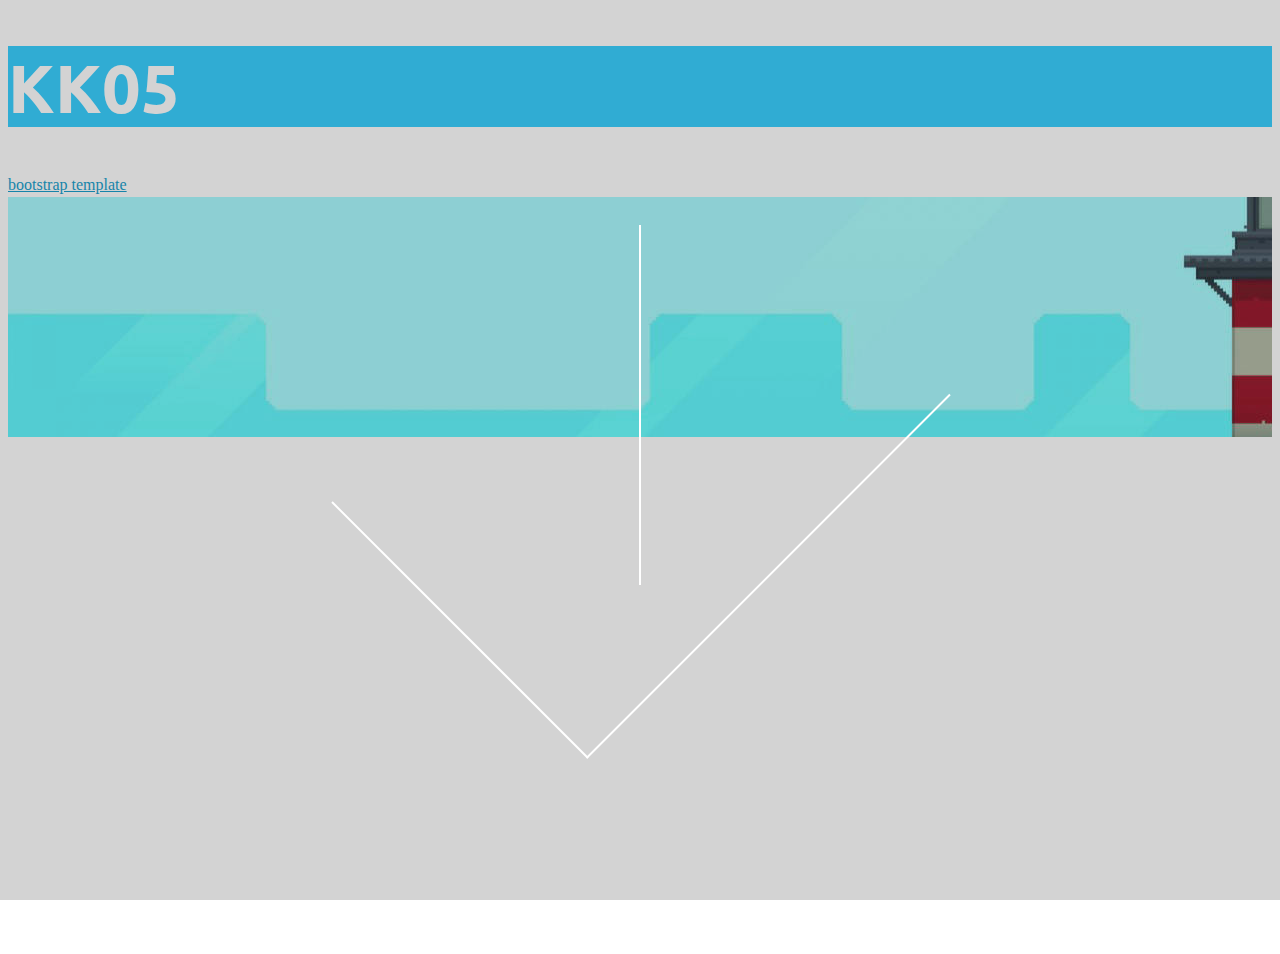
==== index.html @ 05d71221 "Upload #2" ====
<!DOCTYPE html>
<html >
<head>
  <!-- Site made with Mobirise Website Builder v4.7.2, https://mobirise.com -->
  <meta charset="UTF-8">
  <meta http-equiv="X-UA-Compatible" content="IE=edge">
  <meta name="generator" content="Mobirise v4.7.2, mobirise.com">
  <meta name="viewport" content="width=device-width, initial-scale=1, minimum-scale=1">
  <link rel="shortcut icon" href="assets/images/log2o-128x136.png" type="image/x-icon">
  <meta name="description" content="">
  <title>KK05</title>
  <link rel="stylesheet" href="assets/web/assets/mobirise-icons/mobirise-icons.css">
  <link rel="stylesheet" href="assets/tether/tether.min.css">
  <link rel="stylesheet" href="assets/bootstrap/css/bootstrap.min.css">
  <link rel="stylesheet" href="assets/bootstrap/css/bootstrap-grid.min.css">
  <link rel="stylesheet" href="assets/bootstrap/css/bootstrap-reboot.min.css">
  <link rel="stylesheet" href="assets/soundcloud-plugin/style.css">
  <link rel="stylesheet" href="assets/animatecss/animate.min.css">
  <link rel="stylesheet" href="assets/theme/css/style.css">
  <link rel="stylesheet" href="assets/mobirise/css/mbr-additional.css" type="text/css">
  
  
  
</head>
<body>
  <section class="cid-qRLDX5svX6 mbr-fullscreen mbr-parallax-background" id="header2-1">

    

    

    <div class="container align-center">
        <div class="row justify-content-md-center">
            <div class="mbr-white col-md-10">
                <h1 class="mbr-section-title mbr-bold pb-3 mbr-fonts-style display-1">
                    KK05</h1>
                
                
                
            </div>
        </div>
    </div>
    <div class="mbr-arrow hidden-sm-down" aria-hidden="true">
        <a href="#next">
            <i class="mbri-down mbr-iconfont"></i>
        </a>
    </div>
</section>

<section class="engine"><a href="https://mobirise.me/r">bootstrap template</a></section><section class="countdown1 cid-qRLG1zCrWE" id="countdown1-4">
    
    
    <div class="mbr-overlay" style="opacity: 0.2; background-color: rgb(35, 35, 35);">
    </div>
    <div class="container ">
        
        
        
    </div>
    <div class="container countdown-cont align-center">
        <div class="daysCountdown" title="Dni"></div>
        <div class="hoursCountdown" title="Hours"></div> 
        <div class="minutesCountdown" title="Minutes"></div> 
        <div class="secondsCountdown" title="Seconds"></div>
        <div class="countdown pt-5 mt-2" data-due-date="2018/07/10"> 
        </div>
    </div>
</section>


  <script src="assets/web/assets/jquery/jquery.min.js"></script>
  <script src="assets/popper/popper.min.js"></script>
  <script src="assets/tether/tether.min.js"></script>
  <script src="assets/bootstrap/js/bootstrap.min.js"></script>
  <script src="assets/smoothscroll/smooth-scroll.js"></script>
  <script src="assets/parallax/jarallax.min.js"></script>
  <script src="assets/viewportchecker/jquery.viewportchecker.js"></script>
  <script src="assets/countdown/jquery.countdown.min.js"></script>
  <script src="assets/theme/js/script.js"></script>
  
  
 <div id="scrollToTop" class="scrollToTop mbr-arrow-up"><a style="text-align: center;"><i></i></a></div>
    <input name="animation" type="hidden">
  </body>
</html>
---- assets/mobirise/css/mbr-additional.css ----
@import url(https://fonts.googleapis.com/css?family=Ubuntu:300,300i,400,400i,500,500i,700,700i);
@import url(https://fonts.googleapis.com/css?family=Rubik:300,300i,400,400i,500,500i,700,700i,900,900i);





body {
  font-style: normal;
  line-height: 1.5;
}
.mbr-section-title {
  font-style: normal;
  line-height: 1.2;
}
.mbr-section-subtitle {
  line-height: 1.3;
}
.mbr-text {
  font-style: normal;
  line-height: 1.6;
}
.display-1 {
  font-family: 'Ubuntu', sans-serif;
  font-size: 4.25rem;
}
.display-1 > .mbr-iconfont {
  font-size: 6.8rem;
}
.display-2 {
  font-family: 'Rubik', sans-serif;
  font-size: 3rem;
}
.display-2 > .mbr-iconfont {
  font-size: 4.8rem;
}
.display-4 {
  font-family: 'Rubik', sans-serif;
  font-size: 1rem;
}
.display-4 > .mbr-iconfont {
  font-size: 1.6rem;
}
.display-5 {
  font-family: 'Rubik', sans-serif;
  font-size: 1.5rem;
}
.display-5 > .mbr-iconfont {
  font-size: 2.4rem;
}
.display-7 {
  font-family: 'Rubik', sans-serif;
  font-size: 1rem;
}
.display-7 > .mbr-iconfont {
  font-size: 1.6rem;
}
/* ---- Fluid typography for mobile devices ---- */
/* 1.4 - font scale ratio ( bootstrap == 1.42857 ) */
/* 100vw - current viewport width */
/* (48 - 20)  48 == 48rem == 768px, 20 == 20rem == 320px(minimal supported viewport) */
/* 0.65 - min scale variable, may vary */
@media (max-width: 768px) {
  .display-1 {
    font-size: 3.4rem;
    font-size: calc( 2.1374999999999997rem + (4.25 - 2.1374999999999997) * ((100vw - 20rem) / (48 - 20)));
    line-height: calc( 1.4 * (2.1374999999999997rem + (4.25 - 2.1374999999999997) * ((100vw - 20rem) / (48 - 20))));
  }
  .display-2 {
    font-size: 2.4rem;
    font-size: calc( 1.7rem + (3 - 1.7) * ((100vw - 20rem) / (48 - 20)));
    line-height: calc( 1.4 * (1.7rem + (3 - 1.7) * ((100vw - 20rem) / (48 - 20))));
  }
  .display-4 {
    font-size: 0.8rem;
    font-size: calc( 1rem + (1 - 1) * ((100vw - 20rem) / (48 - 20)));
    line-height: calc( 1.4 * (1rem + (1 - 1) * ((100vw - 20rem) / (48 - 20))));
  }
  .display-5 {
    font-size: 1.2rem;
    font-size: calc( 1.175rem + (1.5 - 1.175) * ((100vw - 20rem) / (48 - 20)));
    line-height: calc( 1.4 * (1.175rem + (1.5 - 1.175) * ((100vw - 20rem) / (48 - 20))));
  }
}
/* Buttons */
.btn {
  font-weight: 500;
  border-width: 2px;
  font-style: normal;
  letter-spacing: 1px;
  margin: .4rem .8rem;
  white-space: normal;
  -webkit-transition: all 0.3s ease-in-out;
  -moz-transition: all 0.3s ease-in-out;
  transition: all 0.3s ease-in-out;
  padding: 1rem 3rem;
  border-radius: 3px;
  display: inline-flex;
  align-items: center;
  justify-content: center;
  word-break: break-word;
}
.btn-sm {
  font-weight: 500;
  letter-spacing: 1px;
  -webkit-transition: all 0.3s ease-in-out;
  -moz-transition: all 0.3s ease-in-out;
  transition: all 0.3s ease-in-out;
  padding: 0.6rem 1.5rem;
  border-radius: 3px;
}
.btn-md {
  font-weight: 500;
  letter-spacing: 1px;
  margin: .4rem .8rem !important;
  -webkit-transition: all 0.3s ease-in-out;
  -moz-transition: all 0.3s ease-in-out;
  transition: all 0.3s ease-in-out;
  padding: 1rem 3rem;
  border-radius: 3px;
}
.btn-lg {
  font-weight: 500;
  letter-spacing: 1px;
  margin: .4rem .8rem !important;
  -webkit-transition: all 0.3s ease-in-out;
  -moz-transition: all 0.3s ease-in-out;
  transition: all 0.3s ease-in-out;
  padding: 1.2rem 3.2rem;
  border-radius: 3px;
}
.bg-primary {
  background-color: #149dcc !important;
}
.bg-success {
  background-color: #f7ed4a !important;
}
.bg-info {
  background-color: #82786e !important;
}
.bg-warning {
  background-color: #879a9f !important;
}
.bg-danger {
  background-color: #b1a374 !important;
}
.btn-primary,
.btn-primary:active {
  background-color: #149dcc !important;
  border-color: #149dcc !important;
  color: #ffffff !important;
}
.btn-primary:hover,
.btn-primary:focus,
.btn-primary.focus,
.btn-primary.active {
  color: #ffffff !important;
  background-color: #0d6786 !important;
  border-color: #0d6786 !important;
}
.btn-primary.disabled,
.btn-primary:disabled {
  color: #ffffff !important;
  background-color: #0d6786 !important;
  border-color: #0d6786 !important;
}
.btn-secondary,
.btn-secondary:active {
  background-color: #ff3366 !important;
  border-color: #ff3366 !important;
  color: #ffffff !important;
}
.btn-secondary:hover,
.btn-secondary:focus,
.btn-secondary.focus,
.btn-secondary.active {
  color: #ffffff !important;
  background-color: #e50039 !important;
  border-color: #e50039 !important;
}
.btn-secondary.disabled,
.btn-secondary:disabled {
  color: #ffffff !important;
  background-color: #e50039 !important;
  border-color: #e50039 !important;
}
.btn-info,
.btn-info:active {
  background-color: #82786e !important;
  border-color: #82786e !important;
  color: #ffffff !important;
}
.btn-info:hover,
.btn-info:focus,
.btn-info.focus,
.btn-info.active {
  color: #ffffff !important;
  background-color: #59524b !important;
  border-color: #59524b !important;
}
.btn-info.disabled,
.btn-info:disabled {
  color: #ffffff !important;
  background-color: #59524b !important;
  border-color: #59524b !important;
}
.btn-success,
.btn-success:active {
  background-color: #f7ed4a !important;
  border-color: #f7ed4a !important;
  color: #3f3c03 !important;
}
.btn-success:hover,
.btn-success:focus,
.btn-success.focus,
.btn-success.active {
  color: #3f3c03 !important;
  background-color: #eadd0a !important;
  border-color: #eadd0a !important;
}
.btn-success.disabled,
.btn-success:disabled {
  color: #3f3c03 !important;
  background-color: #eadd0a !important;
  border-color: #eadd0a !important;
}
.btn-warning,
.btn-warning:active {
  background-color: #879a9f !important;
  border-color: #879a9f !important;
  color: #ffffff !important;
}
.btn-warning:hover,
.btn-warning:focus,
.btn-warning.focus,
.btn-warning.active {
  color: #ffffff !important;
  background-color: #617479 !important;
  border-color: #617479 !important;
}
.btn-warning.disabled,
.btn-warning:disabled {
  color: #ffffff !important;
  background-color: #617479 !important;
  border-color: #617479 !important;
}
.btn-danger,
.btn-danger:active {
  background-color: #b1a374 !important;
  border-color: #b1a374 !important;
  color: #ffffff !important;
}
.btn-danger:hover,
.btn-danger:focus,
.btn-danger.focus,
.btn-danger.active {
  color: #ffffff !important;
  background-color: #8b7d4e !important;
  border-color: #8b7d4e !important;
}
.btn-danger.disabled,
.btn-danger:disabled {
  color: #ffffff !important;
  background-color: #8b7d4e !important;
  border-color: #8b7d4e !important;
}
.btn-white {
  color: #333333 !important;
}
.btn-white,
.btn-white:active {
  background-color: #ffffff !important;
  border-color: #ffffff !important;
  color: #808080 !important;
}
.btn-white:hover,
.btn-white:focus,
.btn-white.focus,
.btn-white.active {
  color: #808080 !important;
  background-color: #d9d9d9 !important;
  border-color: #d9d9d9 !important;
}
.btn-white.disabled,
.btn-white:disabled {
  color: #808080 !important;
  background-color: #d9d9d9 !important;
  border-color: #d9d9d9 !important;
}
.btn-black,
.btn-black:active {
  background-color: #333333 !important;
  border-color: #333333 !important;
  color: #ffffff !important;
}
.btn-black:hover,
.btn-black:focus,
.btn-black.focus,
.btn-black.active {
  color: #ffffff !important;
  background-color: #0d0d0d !important;
  border-color: #0d0d0d !important;
}
.btn-black.disabled,
.btn-black:disabled {
  color: #ffffff !important;
  background-color: #0d0d0d !important;
  border-color: #0d0d0d !important;
}
.btn-primary-outline,
.btn-primary-outline:active {
  background: none;
  border-color: #0b566f;
  color: #0b566f;
}
.btn-primary-outline:hover,
.btn-primary-outline:focus,
.btn-primary-outline.focus,
.btn-primary-outline.active {
  color: #ffffff;
  background-color: #149dcc;
  border-color: #149dcc;
}
.btn-primary-outline.disabled,
.btn-primary-outline:disabled {
  color: #ffffff !important;
  background-color: #149dcc !important;
  border-color: #149dcc !important;
}
.btn-secondary-outline,
.btn-secondary-outline:active {
  background: none;
  border-color: #cc0033;
  color: #cc0033;
}
.btn-secondary-outline:hover,
.btn-secondary-outline:focus,
.btn-secondary-outline.focus,
.btn-secondary-outline.active {
  color: #ffffff;
  background-color: #ff3366;
  border-color: #ff3366;
}
.btn-secondary-outline.disabled,
.btn-secondary-outline:disabled {
  color: #ffffff !important;
  background-color: #ff3366 !important;
  border-color: #ff3366 !important;
}
.btn-info-outline,
.btn-info-outline:active {
  background: none;
  border-color: #4b453f;
  color: #4b453f;
}
.btn-info-outline:hover,
.btn-info-outline:focus,
.btn-info-outline.focus,
.btn-info-outline.active {
  color: #ffffff;
  background-color: #82786e;
  border-color: #82786e;
}
.btn-info-outline.disabled,
.btn-info-outline:disabled {
  color: #ffffff !important;
  background-color: #82786e !important;
  border-color: #82786e !important;
}
.btn-success-outline,
.btn-success-outline:active {
  background: none;
  border-color: #d2c609;
  color: #d2c609;
}
.btn-success-outline:hover,
.btn-success-outline:focus,
.btn-success-outline.focus,
.btn-success-outline.active {
  color: #3f3c03;
  background-color: #f7ed4a;
  border-color: #f7ed4a;
}
.btn-success-outline.disabled,
.btn-success-outline:disabled {
  color: #3f3c03 !important;
  background-color: #f7ed4a !important;
  border-color: #f7ed4a !important;
}
.btn-warning-outline,
.btn-warning-outline:active {
  background: none;
  border-color: #55666b;
  color: #55666b;
}
.btn-warning-outline:hover,
.btn-warning-outline:focus,
.btn-warning-outline.focus,
.btn-warning-outline.active {
  color: #ffffff;
  background-color: #879a9f;
  border-color: #879a9f;
}
.btn-warning-outline.disabled,
.btn-warning-outline:disabled {
  color: #ffffff !important;
  background-color: #879a9f !important;
  border-color: #879a9f !important;
}
.btn-danger-outline,
.btn-danger-outline:active {
  background: none;
  border-color: #7a6e45;
  color: #7a6e45;
}
.btn-danger-outline:hover,
.btn-danger-outline:focus,
.btn-danger-outline.focus,
.btn-danger-outline.active {
  color: #ffffff;
  background-color: #b1a374;
  border-color: #b1a374;
}
.btn-danger-outline.disabled,
.btn-danger-outline:disabled {
  color: #ffffff !important;
  background-color: #b1a374 !important;
  border-color: #b1a374 !important;
}
.btn-black-outline,
.btn-black-outline:active {
  background: none;
  border-color: #000000;
  color: #000000;
}
.btn-black-outline:hover,
.btn-black-outline:focus,
.btn-black-outline.focus,
.btn-black-outline.active {
  color: #ffffff;
  background-color: #333333;
  border-color: #333333;
}
.btn-black-outline.disabled,
.btn-black-outline:disabled {
  color: #ffffff !important;
  background-color: #333333 !important;
  border-color: #333333 !important;
}
.btn-white-outline,
.btn-white-outline:active,
.btn-white-outline.active {
  background: none;
  border-color: #ffffff;
  color: #ffffff;
}
.btn-white-outline:hover,
.btn-white-outline:focus,
.btn-white-outline.focus {
  color: #333333;
  background-color: #ffffff;
  border-color: #ffffff;
}
.text-primary {
  color: #149dcc !important;
}
.text-secondary {
  color: #ff3366 !important;
}
.text-success {
  color: #f7ed4a !important;
}
.text-info {
  color: #82786e !important;
}
.text-warning {
  color: #879a9f !important;
}
.text-danger {
  color: #b1a374 !important;
}
.text-white {
  color: #ffffff !important;
}
.text-black {
  color: #000000 !important;
}
a.text-primary:hover,
a.text-primary:focus {
  color: #0b566f !important;
}
a.text-secondary:hover,
a.text-secondary:focus {
  color: #cc0033 !important;
}
a.text-success:hover,
a.text-success:focus {
  color: #d2c609 !important;
}
a.text-info:hover,
a.text-info:focus {
  color: #4b453f !important;
}
a.text-warning:hover,
a.text-warning:focus {
  color: #55666b !important;
}
a.text-danger:hover,
a.text-danger:focus {
  color: #7a6e45 !important;
}
a.text-white:hover,
a.text-white:focus {
  color: #b3b3b3 !important;
}
a.text-black:hover,
a.text-black:focus {
  color: #4d4d4d !important;
}
.alert-success {
  background-color: #70c770;
}
.alert-info {
  background-color: #82786e;
}
.alert-warning {
  background-color: #879a9f;
}
.alert-danger {
  background-color: #b1a374;
}
.mbr-section-btn a.btn:not(.btn-form) {
  border-radius: 100px;
}
.mbr-section-btn a.btn:not(.btn-form):hover,
.mbr-section-btn a.btn:not(.btn-form):focus {
  box-shadow: none !important;
}
.mbr-section-btn a.btn:not(.btn-form):hover,
.mbr-section-btn a.btn:not(.btn-form):focus {
  box-shadow: 0 10px 40px 0 rgba(0, 0, 0, 0.2) !important;
  -webkit-box-shadow: 0 10px 40px 0 rgba(0, 0, 0, 0.2) !important;
}
.mbr-gallery-filter li a {
  border-radius: 100px !important;
}
.mbr-gallery-filter li.active .btn {
  background-color: #149dcc;
  border-color: #149dcc;
  color: #ffffff;
}
.mbr-gallery-filter li.active .btn:focus {
  box-shadow: none;
}
.nav-tabs .nav-link {
  border-radius: 100px !important;
}
.btn-form {
  border-radius: 0;
}
.btn-form:hover {
  cursor: pointer;
}
a,
a:hover {
  color: #149dcc;
}
.mbr-plan-header.bg-primary .mbr-plan-subtitle,
.mbr-plan-header.bg-primary .mbr-plan-price-desc {
  color: #b4e6f8;
}
.mbr-plan-header.bg-success .mbr-plan-subtitle,
.mbr-plan-header.bg-success .mbr-plan-price-desc {
  color: #ffffff;
}
.mbr-plan-header.bg-info .mbr-plan-subtitle,
.mbr-plan-header.bg-info .mbr-plan-price-desc {
  color: #beb8b2;
}
.mbr-plan-header.bg-warning .mbr-plan-subtitle,
.mbr-plan-header.bg-warning .mbr-plan-price-desc {
  color: #ced6d8;
}
.mbr-plan-header.bg-danger .mbr-plan-subtitle,
.mbr-plan-header.bg-danger .mbr-plan-price-desc {
  color: #dfd9c6;
}
/* Scroll to top button*/
#scrollToTop a {
  border-radius: 100px;
}
#scrollToTop a i:before {
  content: '';
  position: absolute;
  height: 40%;
  top: 25%;
  background: #fff;
  width: 2px;
  left: calc(50% - 1px);
}
#scrollToTop a i:after {
  content: '';
  position: absolute;
  display: block;
  border-top: 2px solid #fff;
  border-right: 2px solid #fff;
  width: 40%;
  height: 40%;
  left: 30%;
  bottom: 30%;
  transform: rotate(135deg);
}
/* Others*/
.note-check a[data-value=Rubik] {
  font-style: normal;
}
.mbr-arrow a {
  color: #ffffff;
}
@media (max-width: 767px) {
  .mbr-arrow {
    display: none;
  }
}
.form-control-label {
  position: relative;
  cursor: pointer;
  margin-bottom: .357em;
  padding: 0;
}
.alert {
  color: #ffffff;
  border-radius: 0;
  border: 0;
  font-size: .875rem;
  line-height: 1.5;
  margin-bottom: 1.875rem;
  padding: 1.25rem;
  position: relative;
}
.alert.alert-form::after {
  background-color: inherit;
  bottom: -7px;
  content: "";
  display: block;
  height: 14px;
  left: 50%;
  margin-left: -7px;
  position: absolute;
  transform: rotate(45deg);
  width: 14px;
}
.form-control {
  background-color: #f5f5f5;
  box-shadow: none;
  color: #565656;
  font-family: 'Rubik', sans-serif;
  font-size: 1rem;
  line-height: 1.43;
  min-height: 3.5em;
  padding: 1.07em .5em;
}
.form-control > .mbr-iconfont {
  font-size: 1.6rem;
}
.form-control,
.form-control:focus {
  border: 1px solid #e8e8e8;
}
.form-active .form-control:invalid {
  border-color: red;
}
.mbr-overlay {
  background-color: #000;
  bottom: 0;
  left: 0;
  opacity: .5;
  position: absolute;
  right: 0;
  top: 0;
  z-index: 0;
}
blockquote {
  font-style: italic;
  padding: 10px 0 10px 20px;
  font-size: 1.09rem;
  position: relative;
  border-color: #149dcc;
  border-width: 3px;
}
ul,
ol,
pre,
blockquote {
  margin-bottom: 2.3125rem;
}
pre {
  background: #f4f4f4;
  padding: 10px 24px;
  white-space: pre-wrap;
}
.inactive {
  -webkit-user-select: none;
  -moz-user-select: none;
  -ms-user-select: none;
  user-select: none;
  pointer-events: none;
  -webkit-user-drag: none;
  user-drag: none;
}
.mbr-section__comments .row {
  justify-content: center;
}
/* Forms */
.mbr-form .btn {
  margin: .4rem 0;
}
.mbr-form .input-group-btn a.btn {
  border-radius: 100px !important;
}
.mbr-form .input-group-btn a.btn:hover {
  box-shadow: 0 10px 40px 0 rgba(0, 0, 0, 0.2);
}
.mbr-form .input-group-btn button[type="submit"] {
  border-radius: 100px !important;
  padding: 1rem 3rem;
}
.mbr-form .input-group-btn button[type="submit"]:hover {
  box-shadow: 0 10px 40px 0 rgba(0, 0, 0, 0.2);
}
.form2 .form-control {
  border-top-left-radius: 100px;
  border-bottom-left-radius: 100px;
}
.form2 .input-group-btn a.btn {
  border-top-left-radius: 0 !important;
  border-bottom-left-radius: 0 !important;
}
.form2 .input-group-btn button[type="submit"] {
  border-top-left-radius: 0 !important;
  border-bottom-left-radius: 0 !important;
}
.form3 input[type="email"] {
  border-radius: 100px !important;
}
@media (max-width: 349px) {
  .form2 input[type="email"] {
    border-radius: 100px !important;
  }
  .form2 .input-group-btn a.btn {
    border-radius: 100px !important;
  }
  .form2 .input-group-btn button[type="submit"] {
    border-radius: 100px !important;
  }
}
@media (max-width: 767px) {
  .btn {
    font-size: .75rem !important;
  }
  .btn .mbr-iconfont {
    font-size: 1rem !important;
  }
}
/* Social block */
.btn-social {
  font-size: 20px;
  border-radius: 50%;
  padding: 0;
  width: 44px;
  height: 44px;
  line-height: 44px;
  text-align: center;
  position: relative;
  border: 2px solid #c0a375;
  border-color: #149dcc;
  color: #232323;
  cursor: pointer;
}
.btn-social i {
  top: 0;
  line-height: 44px;
  width: 44px;
}
.btn-social:hover {
  color: #fff;
  background: #149dcc;
}
.btn-social + .btn {
  margin-left: .1rem;
}
/* Footer */
.mbr-footer-content li::before,
.mbr-footer .mbr-contacts li::before {
  background: #149dcc;
}
.mbr-footer-content li a:hover,
.mbr-footer .mbr-contacts li a:hover {
  color: #149dcc;
}
.footer3 input[type="email"],
.footer4 input[type="email"] {
  border-radius: 100px !important;
}
.footer3 .input-group-btn a.btn,
.footer4 .input-group-btn a.btn {
  border-radius: 100px !important;
}
.footer3 .input-group-btn button[type="submit"],
.footer4 .input-group-btn button[type="submit"] {
  border-radius: 100px !important;
}
/* Headers*/
.header13 .form-inline input[type="email"],
.header14 .form-inline input[type="email"] {
  border-radius: 100px;
}
.header13 .form-inline input[type="text"],
.header14 .form-inline input[type="text"] {
  border-radius: 100px;
}
.header13 .form-inline input[type="tel"],
.header14 .form-inline input[type="tel"] {
  border-radius: 100px;
}
.header13 .form-inline a.btn,
.header14 .form-inline a.btn {
  border-radius: 100px;
}
.header13 .form-inline button,
.header14 .form-inline button {
  border-radius: 100px !important;
}
.offset-1 {
  margin-left: 8.33333%;
}
.offset-2 {
  margin-left: 16.66667%;
}
.offset-3 {
  margin-left: 25%;
}
.offset-4 {
  margin-left: 33.33333%;
}
.offset-5 {
  margin-left: 41.66667%;
}
.offset-6 {
  margin-left: 50%;
}
.offset-7 {
  margin-left: 58.33333%;
}
.offset-8 {
  margin-left: 66.66667%;
}
.offset-9 {
  margin-left: 75%;
}
.offset-10 {
  margin-left: 83.33333%;
}
.offset-11 {
  margin-left: 91.66667%;
}
@media (min-width: 576px) {
  .offset-sm-0 {
    margin-left: 0%;
  }
  .offset-sm-1 {
    margin-left: 8.33333%;
  }
  .offset-sm-2 {
    margin-left: 16.66667%;
  }
  .offset-sm-3 {
    margin-left: 25%;
  }
  .offset-sm-4 {
    margin-left: 33.33333%;
  }
  .offset-sm-5 {
    margin-left: 41.66667%;
  }
  .offset-sm-6 {
    margin-left: 50%;
  }
  .offset-sm-7 {
    margin-left: 58.33333%;
  }
  .offset-sm-8 {
    margin-left: 66.66667%;
  }
  .offset-sm-9 {
    margin-left: 75%;
  }
  .offset-sm-10 {
    margin-left: 83.33333%;
  }
  .offset-sm-11 {
    margin-left: 91.66667%;
  }
}
@media (min-width: 768px) {
  .offset-md-0 {
    margin-left: 0%;
  }
  .offset-md-1 {
    margin-left: 8.33333%;
  }
  .offset-md-2 {
    margin-left: 16.66667%;
  }
  .offset-md-3 {
    margin-left: 25%;
  }
  .offset-md-4 {
    margin-left: 33.33333%;
  }
  .offset-md-5 {
    margin-left: 41.66667%;
  }
  .offset-md-6 {
    margin-left: 50%;
  }
  .offset-md-7 {
    margin-left: 58.33333%;
  }
  .offset-md-8 {
    margin-left: 66.66667%;
  }
  .offset-md-9 {
    margin-left: 75%;
  }
  .offset-md-10 {
    margin-left: 83.33333%;
  }
  .offset-md-11 {
    margin-left: 91.66667%;
  }
}
@media (min-width: 992px) {
  .offset-lg-0 {
    margin-left: 0%;
  }
  .offset-lg-1 {
    margin-left: 8.33333%;
  }
  .offset-lg-2 {
    margin-left: 16.66667%;
  }
  .offset-lg-3 {
    margin-left: 25%;
  }
  .offset-lg-4 {
    margin-left: 33.33333%;
  }
  .offset-lg-5 {
    margin-left: 41.66667%;
  }
  .offset-lg-6 {
    margin-left: 50%;
  }
  .offset-lg-7 {
    margin-left: 58.33333%;
  }
  .offset-lg-8 {
    margin-left: 66.66667%;
  }
  .offset-lg-9 {
    margin-left: 75%;
  }
  .offset-lg-10 {
    margin-left: 83.33333%;
  }
  .offset-lg-11 {
    margin-left: 91.66667%;
  }
}
@media (min-width: 1200px) {
  .offset-xl-0 {
    margin-left: 0%;
  }
  .offset-xl-1 {
    margin-left: 8.33333%;
  }
  .offset-xl-2 {
    margin-left: 16.66667%;
  }
  .offset-xl-3 {
    margin-left: 25%;
  }
  .offset-xl-4 {
    margin-left: 33.33333%;
  }
  .offset-xl-5 {
    margin-left: 41.66667%;
  }
  .offset-xl-6 {
    margin-left: 50%;
  }
  .offset-xl-7 {
    margin-left: 58.33333%;
  }
  .offset-xl-8 {
    margin-left: 66.66667%;
  }
  .offset-xl-9 {
    margin-left: 75%;
  }
  .offset-xl-10 {
    margin-left: 83.33333%;
  }
  .offset-xl-11 {
    margin-left: 91.66667%;
  }
}
.navbar-toggler {
  -webkit-align-self: flex-start;
  -ms-flex-item-align: start;
  align-self: flex-start;
  padding: 0.25rem 0.75rem;
  font-size: 1.25rem;
  line-height: 1;
  background: transparent;
  border: 1px solid transparent;
  -webkit-border-radius: 0.25rem;
  border-radius: 0.25rem;
}
.navbar-toggler:focus,
.navbar-toggler:hover {
  text-decoration: none;
}
.navbar-toggler-icon {
  display: inline-block;
  width: 1.5em;
  height: 1.5em;
  vertical-align: middle;
  content: "";
  background: no-repeat center center;
  -webkit-background-size: 100% 100%;
  -o-background-size: 100% 100%;
  background-size: 100% 100%;
}
.navbar-toggler-left {
  position: absolute;
  left: 1rem;
}
.navbar-toggler-right {
  position: absolute;
  right: 1rem;
}
@media (max-width: 575px) {
  .navbar-toggleable .navbar-nav .dropdown-menu {
    position: static;
    float: none;
  }
  .navbar-toggleable > .container {
    padding-right: 0;
    padding-left: 0;
  }
}
@media (min-width: 576px) {
  .navbar-toggleable {
    -webkit-box-orient: horizontal;
    -webkit-box-direction: normal;
    -webkit-flex-direction: row;
    -ms-flex-direction: row;
    flex-direction: row;
    -webkit-flex-wrap: nowrap;
    -ms-flex-wrap: nowrap;
    flex-wrap: nowrap;
    -webkit-box-align: center;
    -webkit-align-items: center;
    -ms-flex-align: center;
    align-items: center;
  }
  .navbar-toggleable .navbar-nav {
    -webkit-box-orient: horizontal;
    -webkit-box-direction: normal;
    -webkit-flex-direction: row;
    -ms-flex-direction: row;
    flex-direction: row;
  }
  .navbar-toggleable .navbar-nav .nav-link {
    padding-right: .5rem;
    padding-left: .5rem;
  }
  .navbar-toggleable > .container {
    display: -webkit-box;
    display: -webkit-flex;
    display: -ms-flexbox;
    display: flex;
    -webkit-flex-wrap: nowrap;
    -ms-flex-wrap: nowrap;
    flex-wrap: nowrap;
    -webkit-box-align: center;
    -webkit-align-items: center;
    -ms-flex-align: center;
    align-items: center;
  }
  .navbar-toggleable .navbar-collapse {
    display: -webkit-box !important;
    display: -webkit-flex !important;
    display: -ms-flexbox !important;
    display: flex !important;
    width: 100%;
  }
  .navbar-toggleable .navbar-toggler {
    display: none;
  }
}
@media (max-width: 767px) {
  .navbar-toggleable-sm .navbar-nav .dropdown-menu {
    position: static;
    float: none;
  }
  .navbar-toggleable-sm > .container {
    padding-right: 0;
    padding-left: 0;
  }
}
@media (min-width: 768px) {
  .navbar-toggleable-sm {
    -webkit-box-orient: horizontal;
    -webkit-box-direction: normal;
    -webkit-flex-direction: row;
    -ms-flex-direction: row;
    flex-direction: row;
    -webkit-flex-wrap: nowrap;
    -ms-flex-wrap: nowrap;
    flex-wrap: nowrap;
    -webkit-box-align: center;
    -webkit-align-items: center;
    -ms-flex-align: center;
    align-items: center;
  }
  .navbar-toggleable-sm .navbar-nav {
    -webkit-box-orient: horizontal;
    -webkit-box-direction: normal;
    -webkit-flex-direction: row;
    -ms-flex-direction: row;
    flex-direction: row;
  }
  .navbar-toggleable-sm .navbar-nav .nav-link {
    padding-right: .5rem;
    padding-left: .5rem;
  }
  .navbar-toggleable-sm > .container {
    display: -webkit-box;
    display: -webkit-flex;
    display: -ms-flexbox;
    display: flex;
    -webkit-flex-wrap: nowrap;
    -ms-flex-wrap: nowrap;
    flex-wrap: nowrap;
    -webkit-box-align: center;
    -webkit-align-items: center;
    -ms-flex-align: center;
    align-items: center;
  }
  .navbar-toggleable-sm .navbar-collapse {
    display: -webkit-box !important;
    display: -webkit-flex !important;
    display: -ms-flexbox !important;
    display: flex !important;
    width: 100%;
  }
  .navbar-toggleable-sm .navbar-toggler {
    display: none;
  }
}
@media (max-width: 991px) {
  .navbar-toggleable-md .navbar-nav .dropdown-menu {
    position: static;
    float: none;
  }
  .navbar-toggleable-md > .container {
    padding-right: 0;
    padding-left: 0;
  }
}
@media (min-width: 992px) {
  .navbar-toggleable-md {
    -webkit-box-orient: horizontal;
    -webkit-box-direction: normal;
    -webkit-flex-direction: row;
    -ms-flex-direction: row;
    flex-direction: row;
    -webkit-flex-wrap: nowrap;
    -ms-flex-wrap: nowrap;
    flex-wrap: nowrap;
    -webkit-box-align: center;
    -webkit-align-items: center;
    -ms-flex-align: center;
    align-items: center;
  }
  .navbar-toggleable-md .navbar-nav {
    -webkit-box-orient: horizontal;
    -webkit-box-direction: normal;
    -webkit-flex-direction: row;
    -ms-flex-direction: row;
    flex-direction: row;
  }
  .navbar-toggleable-md .navbar-nav .nav-link {
    padding-right: .5rem;
    padding-left: .5rem;
  }
  .navbar-toggleable-md > .container {
    display: -webkit-box;
    display: -webkit-flex;
    display: -ms-flexbox;
    display: flex;
    -webkit-flex-wrap: nowrap;
    -ms-flex-wrap: nowrap;
    flex-wrap: nowrap;
    -webkit-box-align: center;
    -webkit-align-items: center;
    -ms-flex-align: center;
    align-items: center;
  }
  .navbar-toggleable-md .navbar-collapse {
    display: -webkit-box !important;
    display: -webkit-flex !important;
    display: -ms-flexbox !important;
    display: flex !important;
    width: 100%;
  }
  .navbar-toggleable-md .navbar-toggler {
    display: none;
  }
}
@media (max-width: 1199px) {
  .navbar-toggleable-lg .navbar-nav .dropdown-menu {
    position: static;
    float: none;
  }
  .navbar-toggleable-lg > .container {
    padding-right: 0;
    padding-left: 0;
  }
}
@media (min-width: 1200px) {
  .navbar-toggleable-lg {
    -webkit-box-orient: horizontal;
    -webkit-box-direction: normal;
    -webkit-flex-direction: row;
    -ms-flex-direction: row;
    flex-direction: row;
    -webkit-flex-wrap: nowrap;
    -ms-flex-wrap: nowrap;
    flex-wrap: nowrap;
    -webkit-box-align: center;
    -webkit-align-items: center;
    -ms-flex-align: center;
    align-items: center;
  }
  .navbar-toggleable-lg .navbar-nav {
    -webkit-box-orient: horizontal;
    -webkit-box-direction: normal;
    -webkit-flex-direction: row;
    -ms-flex-direction: row;
    flex-direction: row;
  }
  .navbar-toggleable-lg .navbar-nav .nav-link {
    padding-right: .5rem;
    padding-left: .5rem;
  }
  .navbar-toggleable-lg > .container {
    display: -webkit-box;
    display: -webkit-flex;
    display: -ms-flexbox;
    display: flex;
    -webkit-flex-wrap: nowrap;
    -ms-flex-wrap: nowrap;
    flex-wrap: nowrap;
    -webkit-box-align: center;
    -webkit-align-items: center;
    -ms-flex-align: center;
    align-items: center;
  }
  .navbar-toggleable-lg .navbar-collapse {
    display: -webkit-box !important;
    display: -webkit-flex !important;
    display: -ms-flexbox !important;
    display: flex !important;
    width: 100%;
  }
  .navbar-toggleable-lg .navbar-toggler {
    display: none;
  }
}
.navbar-toggleable-xl {
  -webkit-box-orient: horizontal;
  -webkit-box-direction: normal;
  -webkit-flex-direction: row;
  -ms-flex-direction: row;
  flex-direction: row;
  -webkit-flex-wrap: nowrap;
  -ms-flex-wrap: nowrap;
  flex-wrap: nowrap;
  -webkit-box-align: center;
  -webkit-align-items: center;
  -ms-flex-align: center;
  align-items: center;
}
.navbar-toggleable-xl .navbar-nav .dropdown-menu {
  position: static;
  float: none;
}
.navbar-toggleable-xl > .container {
  padding-right: 0;
  padding-left: 0;
}
.navbar-toggleable-xl .navbar-nav {
  -webkit-box-orient: horizontal;
  -webkit-box-direction: normal;
  -webkit-flex-direction: row;
  -ms-flex-direction: row;
  flex-direction: row;
}
.navbar-toggleable-xl .navbar-nav .nav-link {
  padding-right: .5rem;
  padding-left: .5rem;
}
.navbar-toggleable-xl > .container {
  display: -webkit-box;
  display: -webkit-flex;
  display: -ms-flexbox;
  display: flex;
  -webkit-flex-wrap: nowrap;
  -ms-flex-wrap: nowrap;
  flex-wrap: nowrap;
  -webkit-box-align: center;
  -webkit-align-items: center;
  -ms-flex-align: center;
  align-items: center;
}
.navbar-toggleable-xl .navbar-collapse {
  display: -webkit-box !important;
  display: -webkit-flex !important;
  display: -ms-flexbox !important;
  display: flex !important;
  width: 100%;
}
.navbar-toggleable-xl .navbar-toggler {
  display: none;
}
.card-img {
  width: auto;
}
.menu .navbar.collapsed:not(.beta-menu) {
  flex-direction: column;
}
.carousel-item.active,
.carousel-item-next,
.carousel-item-prev {
  display: -webkit-box;
  display: -webkit-flex;
  display: -ms-flexbox;
  display: flex;
}
.note-air-layout .dropup .dropdown-menu,
.note-air-layout .navbar-fixed-bottom .dropdown .dropdown-menu {
  bottom: initial !important;
}
html,
body {
  height: auto;
  min-height: 100vh;
}
.dropup .dropdown-toggle::after {
  display: none;
}
.cid-qRLDX5svX6 {
  background-image: url("../../../assets/images/2184043-fez9-2000x1125.jpg");
}
.cid-qRLDX5svX6 H1 {
  color: #ffffff;
}
.cid-qRLG1zCrWE {
  padding-top: 120px;
  padding-bottom: 120px;
  background: url("../../../assets/images/fez-wallpapers-35536-36346-hd-wallpapers-1920x1080.jpg");
}
.cid-qRLG1zCrWE .mbr-section-subtitle {
  color: #767676;
  font-weight: 300;
}
.cid-qRLG1zCrWE .number-wrap {
  color: #565656;
  border-color: rgba(255, 255, 255, 0.15);
  position: relative;
  display: inline-block;
  text-align: center;
  padding: 5px 10px 13px 10px;
  margin: 0;
  min-width: 118px;
  border-radius: 2px;
  max-width: 100%;
}
.cid-qRLG1zCrWE .number {
  font-style: normal;
  font-weight: 700;
  font-size: 55px;
  text-transform: none;
  letter-spacing: -2px;
  word-spacing: 0;
  line-height: 1.3;
  color: #28262b;
}
.cid-qRLG1zCrWE .period {
  display: block;
  padding-top: 2px;
  border-top: 1px solid rgba(0, 0, 0, 0.1);
}
.cid-qRLG1zCrWE .dot {
  position: absolute;
  top: -10px;
  right: -1em;
  width: 1em;
  display: block;
  height: 83%;
  overflow: hidden;
  font-style: normal;
  font-weight: 700;
  font-size: 55px;
  line-height: 89.65px;
  text-transform: none;
  letter-spacing: 0;
  word-spacing: 0;
  color: #28262b;
}
.cid-qRLG1zCrWE .countdown-cont {
  max-width: 700px;
  margin: 0 auto;
}
@media (max-width: 768px) {
  .cid-qRLG1zCrWE .dot {
    display: none;
  }
}
@media (max-width: 543px) {
  .cid-qRLG1zCrWE .number-wrap {
    margin-bottom: 15px;
  }
}
@media (max-width: 550px) {
  .cid-qRLG1zCrWE .col-xs-3 {
    padding-left: 0;
    padding-right: 0;
  }
  .cid-qRLG1zCrWE .number-wrap {
    min-width: auto;
  }
}
@media (max-width: 440px) {
  .cid-qRLG1zCrWE .number,
  .cid-qRLG1zCrWE .dot {
    font-size: 40px;
  }
}
@media (max-width: 380px) {
  .cid-qRLG1zCrWE .period {
    font-size: 0.8rem;
  }
}
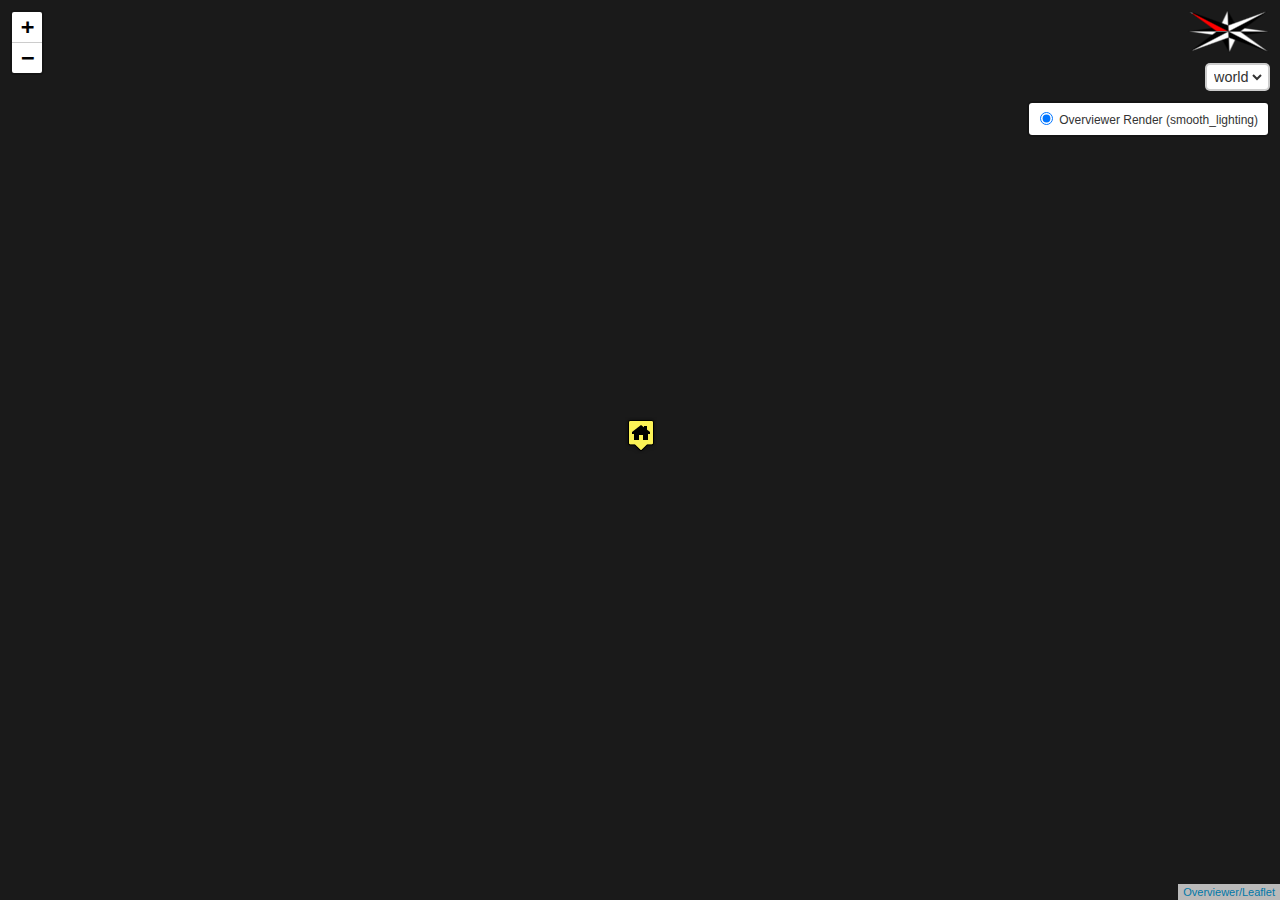
==== commit 80aca113: "Add files via upload" ====
--- a/index.html
+++ b/index.html
@@ -1,85 +1,29 @@
 <!DOCTYPE html>
-<html >
+<html>
 <head>
-  <!-- Site made with Mobirise Website Builder v4.7.2, https://mobirise.com -->
-  <meta charset="UTF-8">
-  <meta http-equiv="X-UA-Compatible" content="IE=edge">
-  <meta name="generator" content="Mobirise v4.7.2, mobirise.com">
-  <meta name="viewport" content="width=device-width, initial-scale=1, minimum-scale=1">
-  <link rel="shortcut icon" href="assets/images/log2o-128x136.png" type="image/x-icon">
-  <meta name="description" content="">
-  <title>KK05</title>
-  <link rel="stylesheet" href="assets/web/assets/mobirise-icons/mobirise-icons.css">
-  <link rel="stylesheet" href="assets/tether/tether.min.css">
-  <link rel="stylesheet" href="assets/bootstrap/css/bootstrap.min.css">
-  <link rel="stylesheet" href="assets/bootstrap/css/bootstrap-grid.min.css">
-  <link rel="stylesheet" href="assets/bootstrap/css/bootstrap-reboot.min.css">
-  <link rel="stylesheet" href="assets/soundcloud-plugin/style.css">
-  <link rel="stylesheet" href="assets/animatecss/animate.min.css">
-  <link rel="stylesheet" href="assets/theme/css/style.css">
-  <link rel="stylesheet" href="assets/mobirise/css/mbr-additional.css" type="text/css">
-  
-  
-  
+
+<title>Minecraft Overviewer</title>
+
+<meta http-equiv="Content-Type" content="text/html; charset=utf-8" />
+<meta name="generator" content="Minecraft-Overviewer 0.16.12 (86963c5)" />
+<meta name="viewport" content="initial-scale=1.0, user-scalable=no" />
+
+<script type="text/javascript" src="overviewerConfig.js"></script>
+<script type="text/javascript" src="overviewer.js"></script>
+<script type="text/javascript" src="baseMarkers.js"></script>
+
+<link rel="stylesheet" href="leaflet.css" />
+<script src="leaflet.js"></script>
+<link rel="stylesheet" href="overviewer.css" type="text/css" />
+
 </head>
-<body>
-  <section class="cid-qRLDX5svX6 mbr-fullscreen mbr-parallax-background" id="header2-1">
 
-    
-
-    
-
-    <div class="container align-center">
-        <div class="row justify-content-md-center">
-            <div class="mbr-white col-md-10">
-                <h1 class="mbr-section-title mbr-bold pb-3 mbr-fonts-style display-1">
-                    KK05</h1>
-                
-                
-                
-            </div>
-        </div>
-    </div>
-    <div class="mbr-arrow hidden-sm-down" aria-hidden="true">
-        <a href="#next">
-            <i class="mbri-down mbr-iconfont"></i>
-        </a>
-    </div>
-</section>
-
-<section class="engine"><a href="https://mobirise.me/r">bootstrap template</a></section><section class="countdown1 cid-qRLG1zCrWE" id="countdown1-4">
-    
-    
-    <div class="mbr-overlay" style="opacity: 0.2; background-color: rgb(35, 35, 35);">
-    </div>
-    <div class="container ">
-        
-        
-        
-    </div>
-    <div class="container countdown-cont align-center">
-        <div class="daysCountdown" title="Dni"></div>
-        <div class="hoursCountdown" title="Hours"></div> 
-        <div class="minutesCountdown" title="Minutes"></div> 
-        <div class="secondsCountdown" title="Seconds"></div>
-        <div class="countdown pt-5 mt-2" data-due-date="2018/07/10"> 
-        </div>
-    </div>
-</section>
-
-
-  <script src="assets/web/assets/jquery/jquery.min.js"></script>
-  <script src="assets/popper/popper.min.js"></script>
-  <script src="assets/tether/tether.min.js"></script>
-  <script src="assets/bootstrap/js/bootstrap.min.js"></script>
-  <script src="assets/smoothscroll/smooth-scroll.js"></script>
-  <script src="assets/parallax/jarallax.min.js"></script>
-  <script src="assets/viewportchecker/jquery.viewportchecker.js"></script>
-  <script src="assets/countdown/jquery.countdown.min.js"></script>
-  <script src="assets/theme/js/script.js"></script>
-  
-  
- <div id="scrollToTop" class="scrollToTop mbr-arrow-up"><a style="text-align: center;"><i></i></a></div>
-    <input name="animation" type="hidden">
-  </body>
-</html>+<!-- Generated at: Fri, 02 Apr 2021 22:50:29 rodkowoeuropejski czas letni -->
+<body onload="overviewer.util.initialize()">
+    <noscript style="color:white; background-color:black">
+        If you can see this message, there is likely a problem loading the Overviewer JavaScript components.
+        Check the JavaScript console for error messages.
+    </noscript>
+    <div id="mcmap"></div>
+</body>
+</html>
--- a/leaflet.css
+++ b/leaflet.css
@@ -0,0 +1,640 @@
+/* required styles */
+
+.leaflet-pane,
+.leaflet-tile,
+.leaflet-marker-icon,
+.leaflet-marker-shadow,
+.leaflet-tile-container,
+.leaflet-pane > svg,
+.leaflet-pane > canvas,
+.leaflet-zoom-box,
+.leaflet-image-layer,
+.leaflet-layer {
+	position: absolute;
+	left: 0;
+	top: 0;
+	}
+.leaflet-container {
+	overflow: hidden;
+	}
+.leaflet-tile,
+.leaflet-marker-icon,
+.leaflet-marker-shadow {
+	-webkit-user-select: none;
+	   -moz-user-select: none;
+	        user-select: none;
+	  -webkit-user-drag: none;
+	}
+/* Prevents IE11 from highlighting tiles in blue */
+.leaflet-tile::selection {
+	background: transparent;
+}
+/* Safari renders non-retina tile on retina better with this, but Chrome is worse */
+.leaflet-safari .leaflet-tile {
+	image-rendering: -webkit-optimize-contrast;
+	}
+/* hack that prevents hw layers "stretching" when loading new tiles */
+.leaflet-safari .leaflet-tile-container {
+	width: 1600px;
+	height: 1600px;
+	-webkit-transform-origin: 0 0;
+	}
+.leaflet-marker-icon,
+.leaflet-marker-shadow {
+	display: block;
+	}
+/* .leaflet-container svg: reset svg max-width decleration shipped in Joomla! (joomla.org) 3.x */
+/* .leaflet-container img: map is broken in FF if you have max-width: 100% on tiles */
+.leaflet-container .leaflet-overlay-pane svg,
+.leaflet-container .leaflet-marker-pane img,
+.leaflet-container .leaflet-shadow-pane img,
+.leaflet-container .leaflet-tile-pane img,
+.leaflet-container img.leaflet-image-layer,
+.leaflet-container .leaflet-tile {
+	max-width: none !important;
+	max-height: none !important;
+	}
+
+.leaflet-container.leaflet-touch-zoom {
+	-ms-touch-action: pan-x pan-y;
+	touch-action: pan-x pan-y;
+	}
+.leaflet-container.leaflet-touch-drag {
+	-ms-touch-action: pinch-zoom;
+	/* Fallback for FF which doesn't support pinch-zoom */
+	touch-action: none;
+	touch-action: pinch-zoom;
+}
+.leaflet-container.leaflet-touch-drag.leaflet-touch-zoom {
+	-ms-touch-action: none;
+	touch-action: none;
+}
+.leaflet-container {
+	-webkit-tap-highlight-color: transparent;
+}
+.leaflet-container a {
+	-webkit-tap-highlight-color: rgba(51, 181, 229, 0.4);
+}
+.leaflet-tile {
+	filter: inherit;
+	visibility: hidden;
+	}
+.leaflet-tile-loaded {
+	visibility: inherit;
+	}
+.leaflet-zoom-box {
+	width: 0;
+	height: 0;
+	-moz-box-sizing: border-box;
+	     box-sizing: border-box;
+	z-index: 800;
+	}
+/* workaround for https://bugzilla.mozilla.org/show_bug.cgi?id=888319 */
+.leaflet-overlay-pane svg {
+	-moz-user-select: none;
+	}
+
+.leaflet-pane         { z-index: 400; }
+
+.leaflet-tile-pane    { z-index: 200; }
+.leaflet-overlay-pane { z-index: 400; }
+.leaflet-shadow-pane  { z-index: 500; }
+.leaflet-marker-pane  { z-index: 600; }
+.leaflet-tooltip-pane   { z-index: 650; }
+.leaflet-popup-pane   { z-index: 700; }
+
+.leaflet-map-pane canvas { z-index: 100; }
+.leaflet-map-pane svg    { z-index: 200; }
+
+.leaflet-vml-shape {
+	width: 1px;
+	height: 1px;
+	}
+.lvml {
+	behavior: url(#default#VML);
+	display: inline-block;
+	position: absolute;
+	}
+
+
+/* control positioning */
+
+.leaflet-control {
+	position: relative;
+	z-index: 800;
+	pointer-events: visiblePainted; /* IE 9-10 doesn't have auto */
+	pointer-events: auto;
+	}
+.leaflet-top,
+.leaflet-bottom {
+	position: absolute;
+	z-index: 1000;
+	pointer-events: none;
+	}
+.leaflet-top {
+	top: 0;
+	}
+.leaflet-right {
+	right: 0;
+	}
+.leaflet-bottom {
+	bottom: 0;
+	}
+.leaflet-left {
+	left: 0;
+	}
+.leaflet-control {
+	float: left;
+	clear: both;
+	}
+.leaflet-right .leaflet-control {
+	float: right;
+	}
+.leaflet-top .leaflet-control {
+	margin-top: 10px;
+	}
+.leaflet-bottom .leaflet-control {
+	margin-bottom: 10px;
+	}
+.leaflet-left .leaflet-control {
+	margin-left: 10px;
+	}
+.leaflet-right .leaflet-control {
+	margin-right: 10px;
+	}
+
+
+/* zoom and fade animations */
+
+.leaflet-fade-anim .leaflet-tile {
+	will-change: opacity;
+	}
+.leaflet-fade-anim .leaflet-popup {
+	opacity: 0;
+	-webkit-transition: opacity 0.2s linear;
+	   -moz-transition: opacity 0.2s linear;
+	        transition: opacity 0.2s linear;
+	}
+.leaflet-fade-anim .leaflet-map-pane .leaflet-popup {
+	opacity: 1;
+	}
+.leaflet-zoom-animated {
+	-webkit-transform-origin: 0 0;
+	    -ms-transform-origin: 0 0;
+	        transform-origin: 0 0;
+	}
+.leaflet-zoom-anim .leaflet-zoom-animated {
+	will-change: transform;
+	}
+.leaflet-zoom-anim .leaflet-zoom-animated {
+	-webkit-transition: -webkit-transform 0.25s cubic-bezier(0,0,0.25,1);
+	   -moz-transition:    -moz-transform 0.25s cubic-bezier(0,0,0.25,1);
+	        transition:         transform 0.25s cubic-bezier(0,0,0.25,1);
+	}
+.leaflet-zoom-anim .leaflet-tile,
+.leaflet-pan-anim .leaflet-tile {
+	-webkit-transition: none;
+	   -moz-transition: none;
+	        transition: none;
+	}
+
+.leaflet-zoom-anim .leaflet-zoom-hide {
+	visibility: hidden;
+	}
+
+
+/* cursors */
+
+.leaflet-interactive {
+	cursor: pointer;
+	}
+.leaflet-grab {
+	cursor: -webkit-grab;
+	cursor:    -moz-grab;
+	cursor:         grab;
+	}
+.leaflet-crosshair,
+.leaflet-crosshair .leaflet-interactive {
+	cursor: crosshair;
+	}
+.leaflet-popup-pane,
+.leaflet-control {
+	cursor: auto;
+	}
+.leaflet-dragging .leaflet-grab,
+.leaflet-dragging .leaflet-grab .leaflet-interactive,
+.leaflet-dragging .leaflet-marker-draggable {
+	cursor: move;
+	cursor: -webkit-grabbing;
+	cursor:    -moz-grabbing;
+	cursor:         grabbing;
+	}
+
+/* marker & overlays interactivity */
+.leaflet-marker-icon,
+.leaflet-marker-shadow,
+.leaflet-image-layer,
+.leaflet-pane > svg path,
+.leaflet-tile-container {
+	pointer-events: none;
+	}
+
+.leaflet-marker-icon.leaflet-interactive,
+.leaflet-image-layer.leaflet-interactive,
+.leaflet-pane > svg path.leaflet-interactive,
+svg.leaflet-image-layer.leaflet-interactive path {
+	pointer-events: visiblePainted; /* IE 9-10 doesn't have auto */
+	pointer-events: auto;
+	}
+
+/* visual tweaks */
+
+.leaflet-container {
+	background: #ddd;
+	outline: 0;
+	}
+.leaflet-container a {
+	color: #0078A8;
+	}
+.leaflet-container a.leaflet-active {
+	outline: 2px solid orange;
+	}
+.leaflet-zoom-box {
+	border: 2px dotted #38f;
+	background: rgba(255,255,255,0.5);
+	}
+
+
+/* general typography */
+.leaflet-container {
+	font: 12px/1.5 "Helvetica Neue", Arial, Helvetica, sans-serif;
+	}
+
+
+/* general toolbar styles */
+
+.leaflet-bar {
+	box-shadow: 0 1px 5px rgba(0,0,0,0.65);
+	border-radius: 4px;
+	}
+.leaflet-bar a,
+.leaflet-bar a:hover {
+	background-color: #fff;
+	border-bottom: 1px solid #ccc;
+	width: 26px;
+	height: 26px;
+	line-height: 26px;
+	display: block;
+	text-align: center;
+	text-decoration: none;
+	color: black;
+	}
+.leaflet-bar a,
+.leaflet-control-layers-toggle {
+	background-position: 50% 50%;
+	background-repeat: no-repeat;
+	display: block;
+	}
+.leaflet-bar a:hover {
+	background-color: #f4f4f4;
+	}
+.leaflet-bar a:first-child {
+	border-top-left-radius: 4px;
+	border-top-right-radius: 4px;
+	}
+.leaflet-bar a:last-child {
+	border-bottom-left-radius: 4px;
+	border-bottom-right-radius: 4px;
+	border-bottom: none;
+	}
+.leaflet-bar a.leaflet-disabled {
+	cursor: default;
+	background-color: #f4f4f4;
+	color: #bbb;
+	}
+
+.leaflet-touch .leaflet-bar a {
+	width: 30px;
+	height: 30px;
+	line-height: 30px;
+	}
+.leaflet-touch .leaflet-bar a:first-child {
+	border-top-left-radius: 2px;
+	border-top-right-radius: 2px;
+	}
+.leaflet-touch .leaflet-bar a:last-child {
+	border-bottom-left-radius: 2px;
+	border-bottom-right-radius: 2px;
+	}
+
+/* zoom control */
+
+.leaflet-control-zoom-in,
+.leaflet-control-zoom-out {
+	font: bold 18px 'Lucida Console', Monaco, monospace;
+	text-indent: 1px;
+	}
+
+.leaflet-touch .leaflet-control-zoom-in, .leaflet-touch .leaflet-control-zoom-out  {
+	font-size: 22px;
+	}
+
+
+/* layers control */
+
+.leaflet-control-layers {
+	box-shadow: 0 1px 5px rgba(0,0,0,0.4);
+	background: #fff;
+	border-radius: 5px;
+	}
+.leaflet-control-layers-toggle {
+	background-image: url(images/layers.png);
+	width: 36px;
+	height: 36px;
+	}
+.leaflet-retina .leaflet-control-layers-toggle {
+	background-image: url(images/layers-2x.png);
+	background-size: 26px 26px;
+	}
+.leaflet-touch .leaflet-control-layers-toggle {
+	width: 44px;
+	height: 44px;
+	}
+.leaflet-control-layers .leaflet-control-layers-list,
+.leaflet-control-layers-expanded .leaflet-control-layers-toggle {
+	display: none;
+	}
+.leaflet-control-layers-expanded .leaflet-control-layers-list {
+	display: block;
+	position: relative;
+	}
+.leaflet-control-layers-expanded {
+	padding: 6px 10px 6px 6px;
+	color: #333;
+	background: #fff;
+	}
+.leaflet-control-layers-scrollbar {
+	overflow-y: scroll;
+	overflow-x: hidden;
+	padding-right: 5px;
+	}
+.leaflet-control-layers-selector {
+	margin-top: 2px;
+	position: relative;
+	top: 1px;
+	}
+.leaflet-control-layers label {
+	display: block;
+	}
+.leaflet-control-layers-separator {
+	height: 0;
+	border-top: 1px solid #ddd;
+	margin: 5px -10px 5px -6px;
+	}
+
+/* Default icon URLs */
+.leaflet-default-icon-path {
+	background-image: url(images/marker-icon.png);
+	}
+
+
+/* attribution and scale controls */
+
+.leaflet-container .leaflet-control-attribution {
+	background: #fff;
+	background: rgba(255, 255, 255, 0.7);
+	margin: 0;
+	}
+.leaflet-control-attribution,
+.leaflet-control-scale-line {
+	padding: 0 5px;
+	color: #333;
+	}
+.leaflet-control-attribution a {
+	text-decoration: none;
+	}
+.leaflet-control-attribution a:hover {
+	text-decoration: underline;
+	}
+.leaflet-container .leaflet-control-attribution,
+.leaflet-container .leaflet-control-scale {
+	font-size: 11px;
+	}
+.leaflet-left .leaflet-control-scale {
+	margin-left: 5px;
+	}
+.leaflet-bottom .leaflet-control-scale {
+	margin-bottom: 5px;
+	}
+.leaflet-control-scale-line {
+	border: 2px solid #777;
+	border-top: none;
+	line-height: 1.1;
+	padding: 2px 5px 1px;
+	font-size: 11px;
+	white-space: nowrap;
+	overflow: hidden;
+	-moz-box-sizing: border-box;
+	     box-sizing: border-box;
+
+	background: #fff;
+	background: rgba(255, 255, 255, 0.5);
+	}
+.leaflet-control-scale-line:not(:first-child) {
+	border-top: 2px solid #777;
+	border-bottom: none;
+	margin-top: -2px;
+	}
+.leaflet-control-scale-line:not(:first-child):not(:last-child) {
+	border-bottom: 2px solid #777;
+	}
+
+.leaflet-touch .leaflet-control-attribution,
+.leaflet-touch .leaflet-control-layers,
+.leaflet-touch .leaflet-bar {
+	box-shadow: none;
+	}
+.leaflet-touch .leaflet-control-layers,
+.leaflet-touch .leaflet-bar {
+	border: 2px solid rgba(0,0,0,0.2);
+	background-clip: padding-box;
+	}
+
+
+/* popup */
+
+.leaflet-popup {
+	position: absolute;
+	text-align: center;
+	margin-bottom: 20px;
+	}
+.leaflet-popup-content-wrapper {
+	padding: 1px;
+	text-align: left;
+	border-radius: 12px;
+	}
+.leaflet-popup-content {
+	margin: 13px 19px;
+	line-height: 1.4;
+	}
+.leaflet-popup-content p {
+	margin: 18px 0;
+	}
+.leaflet-popup-tip-container {
+	width: 40px;
+	height: 20px;
+	position: absolute;
+	left: 50%;
+	margin-left: -20px;
+	overflow: hidden;
+	pointer-events: none;
+	}
+.leaflet-popup-tip {
+	width: 17px;
+	height: 17px;
+	padding: 1px;
+
+	margin: -10px auto 0;
+
+	-webkit-transform: rotate(45deg);
+	   -moz-transform: rotate(45deg);
+	    -ms-transform: rotate(45deg);
+	        transform: rotate(45deg);
+	}
+.leaflet-popup-content-wrapper,
+.leaflet-popup-tip {
+	background: white;
+	color: #333;
+	box-shadow: 0 3px 14px rgba(0,0,0,0.4);
+	}
+.leaflet-container a.leaflet-popup-close-button {
+	position: absolute;
+	top: 0;
+	right: 0;
+	padding: 4px 4px 0 0;
+	border: none;
+	text-align: center;
+	width: 18px;
+	height: 14px;
+	font: 16px/14px Tahoma, Verdana, sans-serif;
+	color: #c3c3c3;
+	text-decoration: none;
+	font-weight: bold;
+	background: transparent;
+	}
+.leaflet-container a.leaflet-popup-close-button:hover {
+	color: #999;
+	}
+.leaflet-popup-scrolled {
+	overflow: auto;
+	border-bottom: 1px solid #ddd;
+	border-top: 1px solid #ddd;
+	}
+
+.leaflet-oldie .leaflet-popup-content-wrapper {
+	zoom: 1;
+	}
+.leaflet-oldie .leaflet-popup-tip {
+	width: 24px;
+	margin: 0 auto;
+
+	-ms-filter: "progid:DXImageTransform.Microsoft.Matrix(M11=0.70710678, M12=0.70710678, M21=-0.70710678, M22=0.70710678)";
+	filter: progid:DXImageTransform.Microsoft.Matrix(M11=0.70710678, M12=0.70710678, M21=-0.70710678, M22=0.70710678);
+	}
+.leaflet-oldie .leaflet-popup-tip-container {
+	margin-top: -1px;
+	}
+
+.leaflet-oldie .leaflet-control-zoom,
+.leaflet-oldie .leaflet-control-layers,
+.leaflet-oldie .leaflet-popup-content-wrapper,
+.leaflet-oldie .leaflet-popup-tip {
+	border: 1px solid #999;
+	}
+
+
+/* div icon */
+
+.leaflet-div-icon {
+	background: #fff;
+	border: 1px solid #666;
+	}
+
+
+/* Tooltip */
+/* Base styles for the element that has a tooltip */
+.leaflet-tooltip {
+	position: absolute;
+	padding: 6px;
+	background-color: #fff;
+	border: 1px solid #fff;
+	border-radius: 3px;
+	color: #222;
+	white-space: nowrap;
+	-webkit-user-select: none;
+	-moz-user-select: none;
+	-ms-user-select: none;
+	user-select: none;
+	pointer-events: none;
+	box-shadow: 0 1px 3px rgba(0,0,0,0.4);
+	}
+.leaflet-tooltip.leaflet-clickable {
+	cursor: pointer;
+	pointer-events: auto;
+	}
+.leaflet-tooltip-top:before,
+.leaflet-tooltip-bottom:before,
+.leaflet-tooltip-left:before,
+.leaflet-tooltip-right:before {
+	position: absolute;
+	pointer-events: none;
+	border: 6px solid transparent;
+	background: transparent;
+	content: "";
+	}
+
+/* Directions */
+
+.leaflet-tooltip-bottom {
+	margin-top: 6px;
+}
+.leaflet-tooltip-top {
+	margin-top: -6px;
+}
+.leaflet-tooltip-bottom:before,
+.leaflet-tooltip-top:before {
+	left: 50%;
+	margin-left: -6px;
+	}
+.leaflet-tooltip-top:before {
+	bottom: 0;
+	margin-bottom: -12px;
+	border-top-color: #fff;
+	}
+.leaflet-tooltip-bottom:before {
+	top: 0;
+	margin-top: -12px;
+	margin-left: -6px;
+	border-bottom-color: #fff;
+	}
+.leaflet-tooltip-left {
+	margin-left: -6px;
+}
+.leaflet-tooltip-right {
+	margin-left: 6px;
+}
+.leaflet-tooltip-left:before,
+.leaflet-tooltip-right:before {
+	top: 50%;
+	margin-top: -6px;
+	}
+.leaflet-tooltip-left:before {
+	right: 0;
+	margin-right: -12px;
+	border-left-color: #fff;
+	}
+.leaflet-tooltip-right:before {
+	left: 0;
+	margin-left: -12px;
+	border-right-color: #fff;
+	}
--- a/overviewer.css
+++ b/overviewer.css
@@ -0,0 +1,193 @@
+html {
+    height: 100%;
+}
+
+body {
+    height: 100%;
+    margin: 0px;
+    padding: 0px;
+    background-color: #000;
+
+    font-family: Arial, sans-serif;
+    font-size: 12px;
+    line-height: 160%;
+}
+
+#mcmap {
+    width: 100%;
+    height: 100%;
+}
+
+.infoWindow {
+    height: 100px;
+}
+
+.infoWindow>img {
+    width:80px;
+    float: left;
+    image-rendering: -moz-crisp-edges;
+}
+
+.infoWindow>p {
+    text-align: center;
+    font-family: monospace;
+}
+
+.customControl {
+    padding: 5px;
+    height: 15px;
+    color: black;
+    font-family: Arial, sans-serif;
+}
+
+.customControl > select {
+    font-size: 12px;
+    line-height: 160%;
+    text-align: center;
+
+    border: 1px solid #A9BBDF;
+    border-radius: 2px 2px;
+    box-shadow: rgba(0, 0, 0, 0.347656) 2px 2px 3px;
+
+}
+
+.customControl > div.top {
+    font-size: 12px;
+    line-height: 160%;
+    text-align: center;
+    padding: 0px 6px;
+    
+    background-image: url('control-bg.png');
+    background-repeat: repeat-x;
+    
+    border: 1px solid #A9BBDF;
+    border-radius: 2px 2px;
+    box-shadow: rgba(0, 0, 0, 0.347656) 2px 2px 3px;
+    cursor: pointer;
+}
+
+.customControl > div.top:hover {
+    border: 1px solid #678AC7;
+}
+
+.customControl > div.top-active {
+    color: white;
+    font-weight: bold;
+    padding: 0px 5px;
+    border: 1px solid #678AC7;
+    background-image: url('control-bg-active.png');
+}
+
+.customControl > div.dropDown {
+    font-size: 12px;
+    background-color: white;
+    
+    border: 1px solid #A9BBDF;
+    border-radius: 2px 2px;
+    box-shadow: rgba(0, 0, 0, 0.347656) 2px 2px 3px;
+    
+    display: none;
+}
+
+.customControl > div.button {
+    border: 1px solid #000;
+    font-size: 12px;
+    background-color: #fff;
+    display: none;
+}
+
+
+#link, #coordsDiv, #progressDiv {
+    background-color: #fff; /* fallback */
+    background-color: rgba(255,255,255,0.55);
+    border: 1px solid rgb(0, 0, 0);
+    font-size: 9pt;
+    padding-left: 2px;
+    padding-right: 2px;
+    margin-bottom: 1px;
+}
+
+#link:hover {
+    background-color: #fff; /* fallback */
+    background-color: rgba(255,255,255,0.8);
+}
+
+#searchControl {
+    padding: 5px;
+    height: 20px;
+    font-family: Arial, sans-serif;
+}
+
+#searchControl > input {
+    border: 2px solid #000;
+    font-size: 12pt;
+    width: 20em;
+    background-color: #fff;
+}
+
+#searchControl>input.inactive {
+    color: #ccc;
+}
+
+#searchControl>input.active {
+    color: #000;
+}
+
+div#searchDropDown {
+    border: 1px solid #000;
+    width: 17em;
+    font-size: 14pt;
+    background-color: #fff;
+    display: none;
+}
+
+div.searchResultItem  {
+    overflow: hidden;
+    text-overflow: ellipsis;    
+}
+
+div.searchResultItem img {
+    width: 24px;
+    height: 24px;
+}
+
+
+div.worldcontrol {
+    border: 2px solid rgba(0,0,0,0.2);
+    border-radius: 5px;
+    background: #fff;
+    padding: 2px;
+}
+div.worldcontrol select {
+    background: #fff;
+    border: 1px solid #fff;
+    color: #333;
+    font-size: 1.2em;
+}
+
+.leaflet-container .coordbox, .leaflet-container .progress {
+    box-shadow: none;
+    font-size: 11px;
+    background: rgba(255, 255, 255, 0.7);
+    margin: 0;
+    padding: 0 5px;
+    color: #333;
+}
+
+.ov-marker {
+    position:relative;
+    margin-left:-50%;
+    margin-top:-50%;
+}
+
+.ov-marker-legend {
+    height: 1.5em;
+    float: right;
+    clear: right;
+    margin-left: 20px;
+}
+
+.leaflet-div-icon {
+    background: 0;
+    border: 0;
+}
